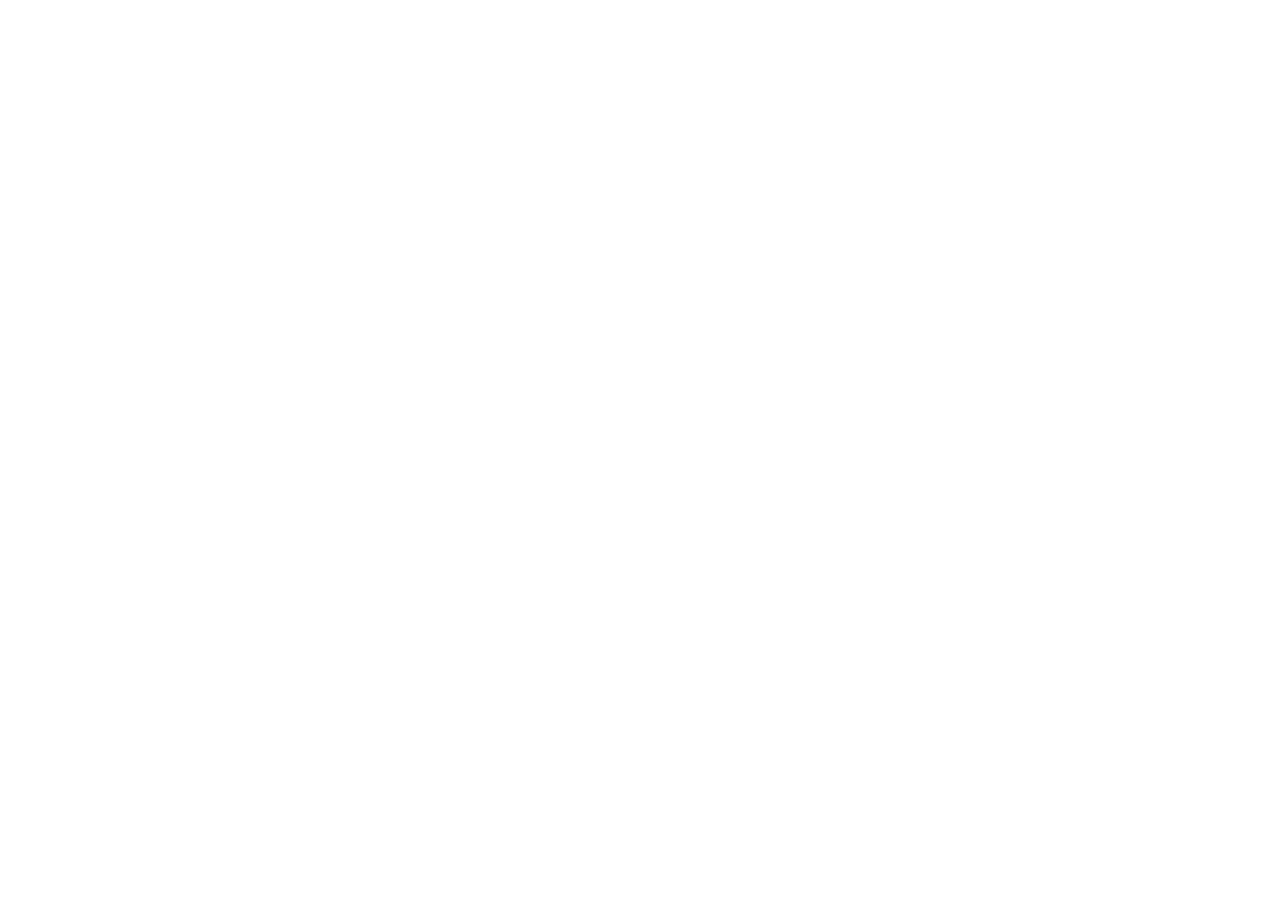
==== index2.html @ 86f33945 "first commit" ====
<!DOCTYPE html>
<html lang="en">
<head>
    <meta charset="UTF-8">
    <meta name="viewport" content="width=device-width, initial-scale=1.0">
    <title>My simple website</title>
</head>
<body>
    
</body>
</html>
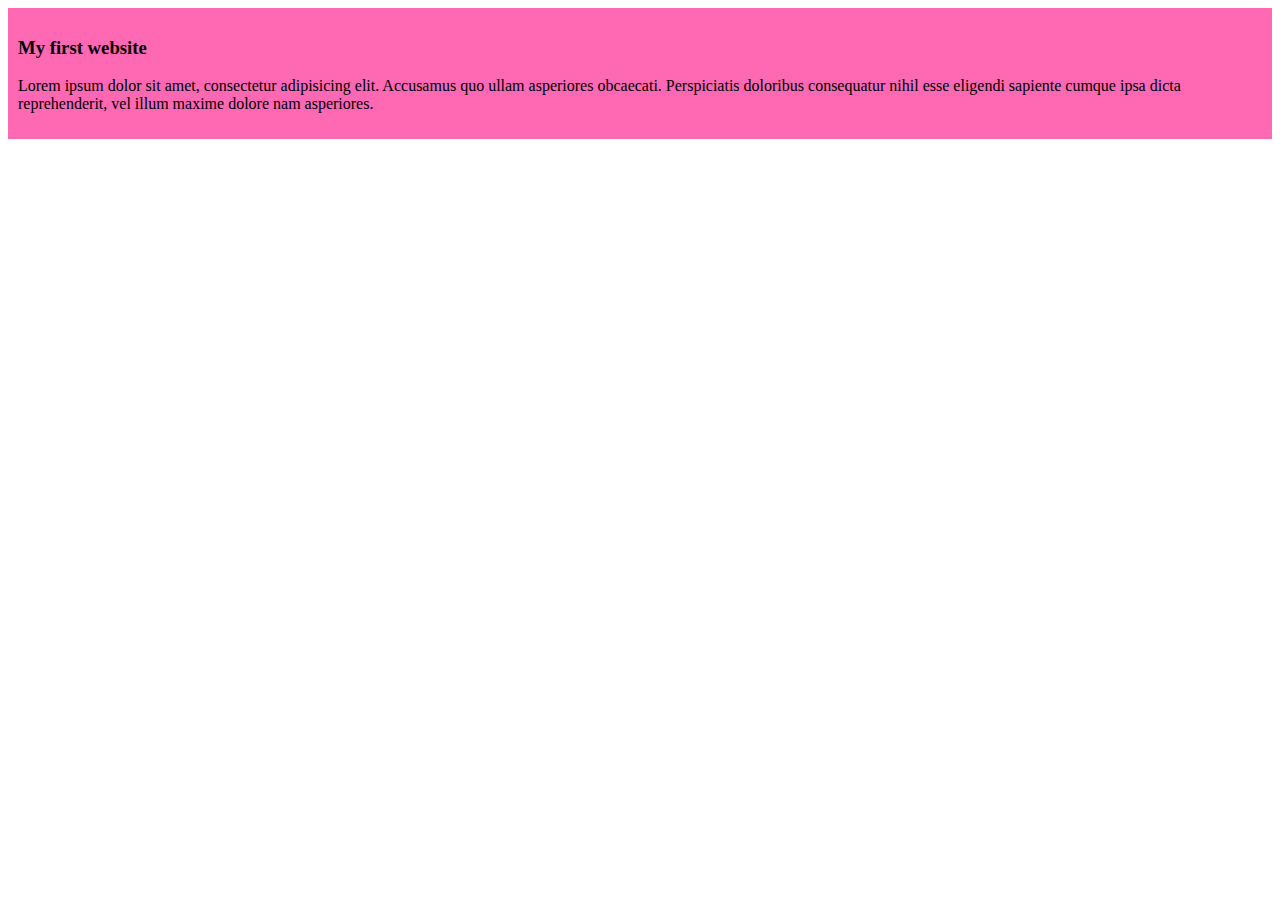
==== commit e61508e9: "added the first blog" ====
--- a/index2.html
+++ b/index2.html
@@ -4,8 +4,12 @@
     <meta charset="UTF-8">
     <meta name="viewport" content="width=device-width, initial-scale=1.0">
     <title>My simple website</title>
+    <link rel="stylesheet" href="styles/block.css">
 </head>
 <body>
-    
+    <div>
+        <h3>My first website</h3>
+        <p>Lorem ipsum dolor sit amet, consectetur adipisicing elit. Accusamus quo ullam asperiores obcaecati. Perspiciatis doloribus consequatur nihil esse eligendi sapiente cumque ipsa dicta reprehenderit, vel illum maxime dolore nam asperiores.</p>
+    </div>
 </body>
 </html>--- a/styles/block.css
+++ b/styles/block.css
@@ -0,0 +1,4 @@
+div{
+    background-color: hotpink;
+    padding: 10px;
+}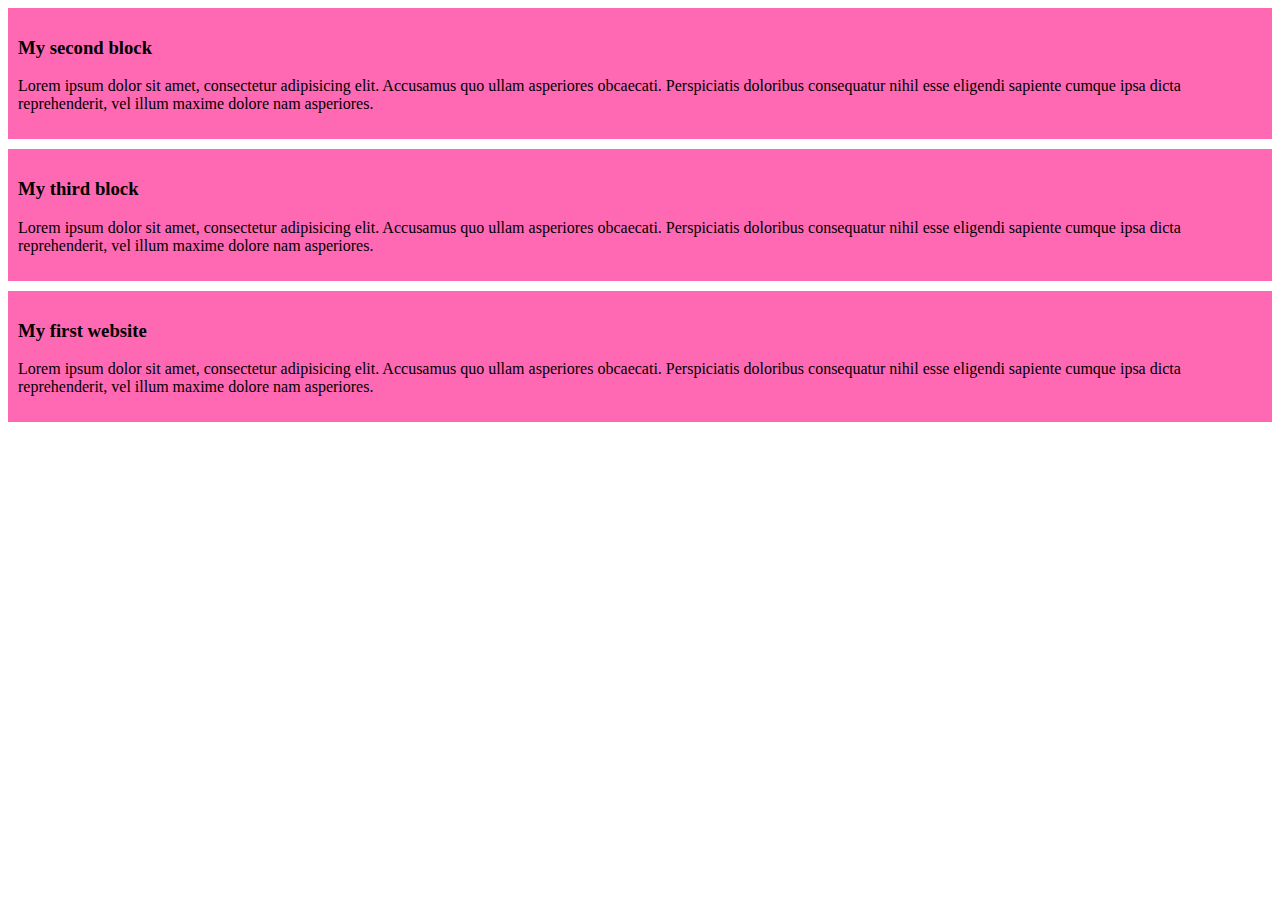
==== commit ba0cfeb6: "added padding and margin" ====
--- a/index2.html
+++ b/index2.html
@@ -8,6 +8,14 @@
 </head>
 <body>
     <div>
+        <h3>My second block</h3>
+        <p>Lorem ipsum dolor sit amet, consectetur adipisicing elit. Accusamus quo ullam asperiores obcaecati. Perspiciatis doloribus consequatur nihil esse eligendi sapiente cumque ipsa dicta reprehenderit, vel illum maxime dolore nam asperiores.</p>
+    </div>
+    <div>
+        <h3>My third block</h3>
+        <p>Lorem ipsum dolor sit amet, consectetur adipisicing elit. Accusamus quo ullam asperiores obcaecati. Perspiciatis doloribus consequatur nihil esse eligendi sapiente cumque ipsa dicta reprehenderit, vel illum maxime dolore nam asperiores.</p>
+    </div>
+    <div>
         <h3>My first website</h3>
         <p>Lorem ipsum dolor sit amet, consectetur adipisicing elit. Accusamus quo ullam asperiores obcaecati. Perspiciatis doloribus consequatur nihil esse eligendi sapiente cumque ipsa dicta reprehenderit, vel illum maxime dolore nam asperiores.</p>
     </div>
--- a/styles/block.css
+++ b/styles/block.css
@@ -1,4 +1,5 @@
 div{
     background-color: hotpink;
     padding: 10px;
+    margin-bottom: 10px;
 }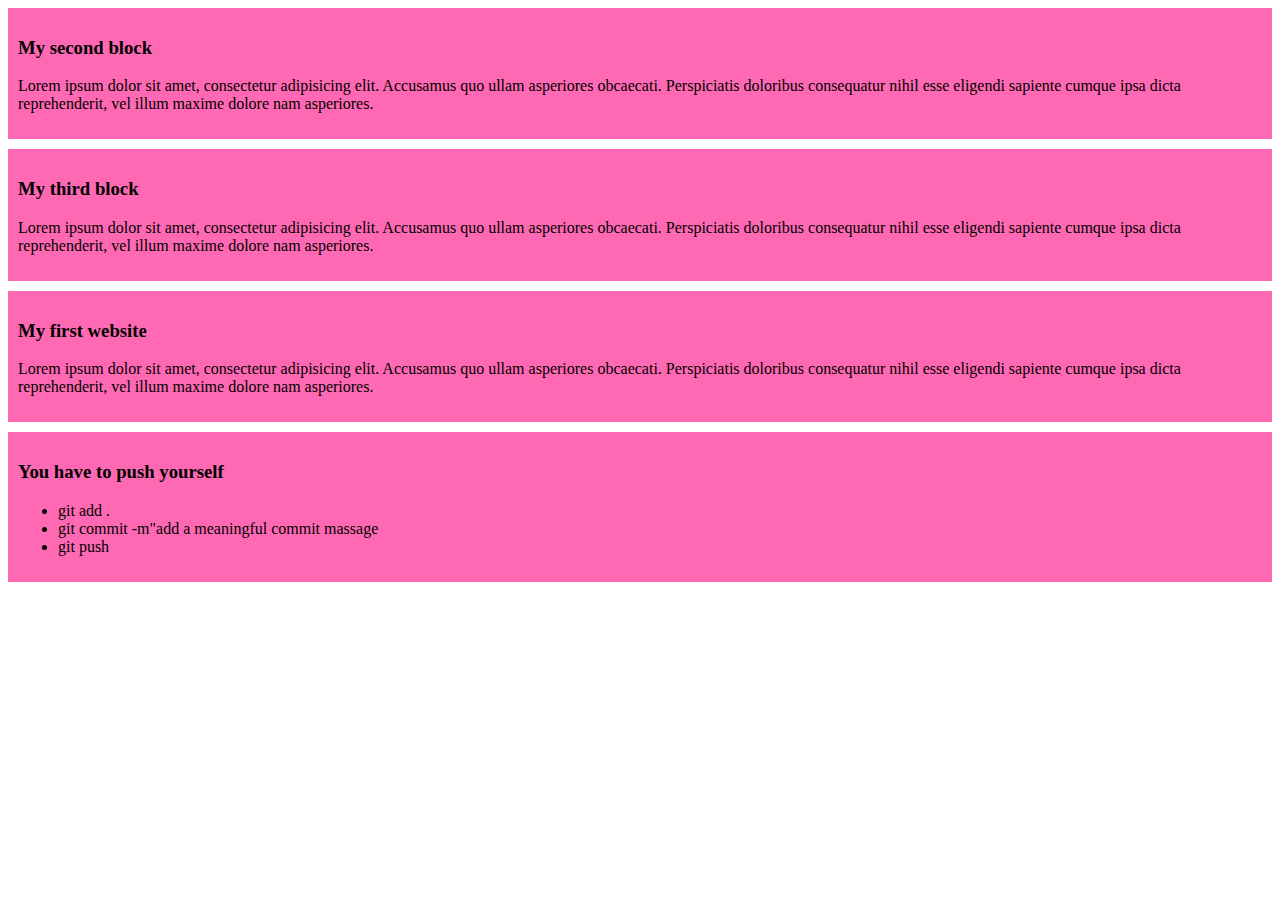
==== commit e7a45af8: "added a list to push code" ====
--- a/index2.html
+++ b/index2.html
@@ -19,5 +19,13 @@
         <h3>My first website</h3>
         <p>Lorem ipsum dolor sit amet, consectetur adipisicing elit. Accusamus quo ullam asperiores obcaecati. Perspiciatis doloribus consequatur nihil esse eligendi sapiente cumque ipsa dicta reprehenderit, vel illum maxime dolore nam asperiores.</p>
     </div>
+    <div>
+        <h3>You have to push yourself </h3>
+        <ul>
+            <li>git add .</li>
+            <li>git commit -m"add a meaningful commit massage</li>
+            <li>git push</li>
+        </ul>
+    </div>
 </body>
 </html>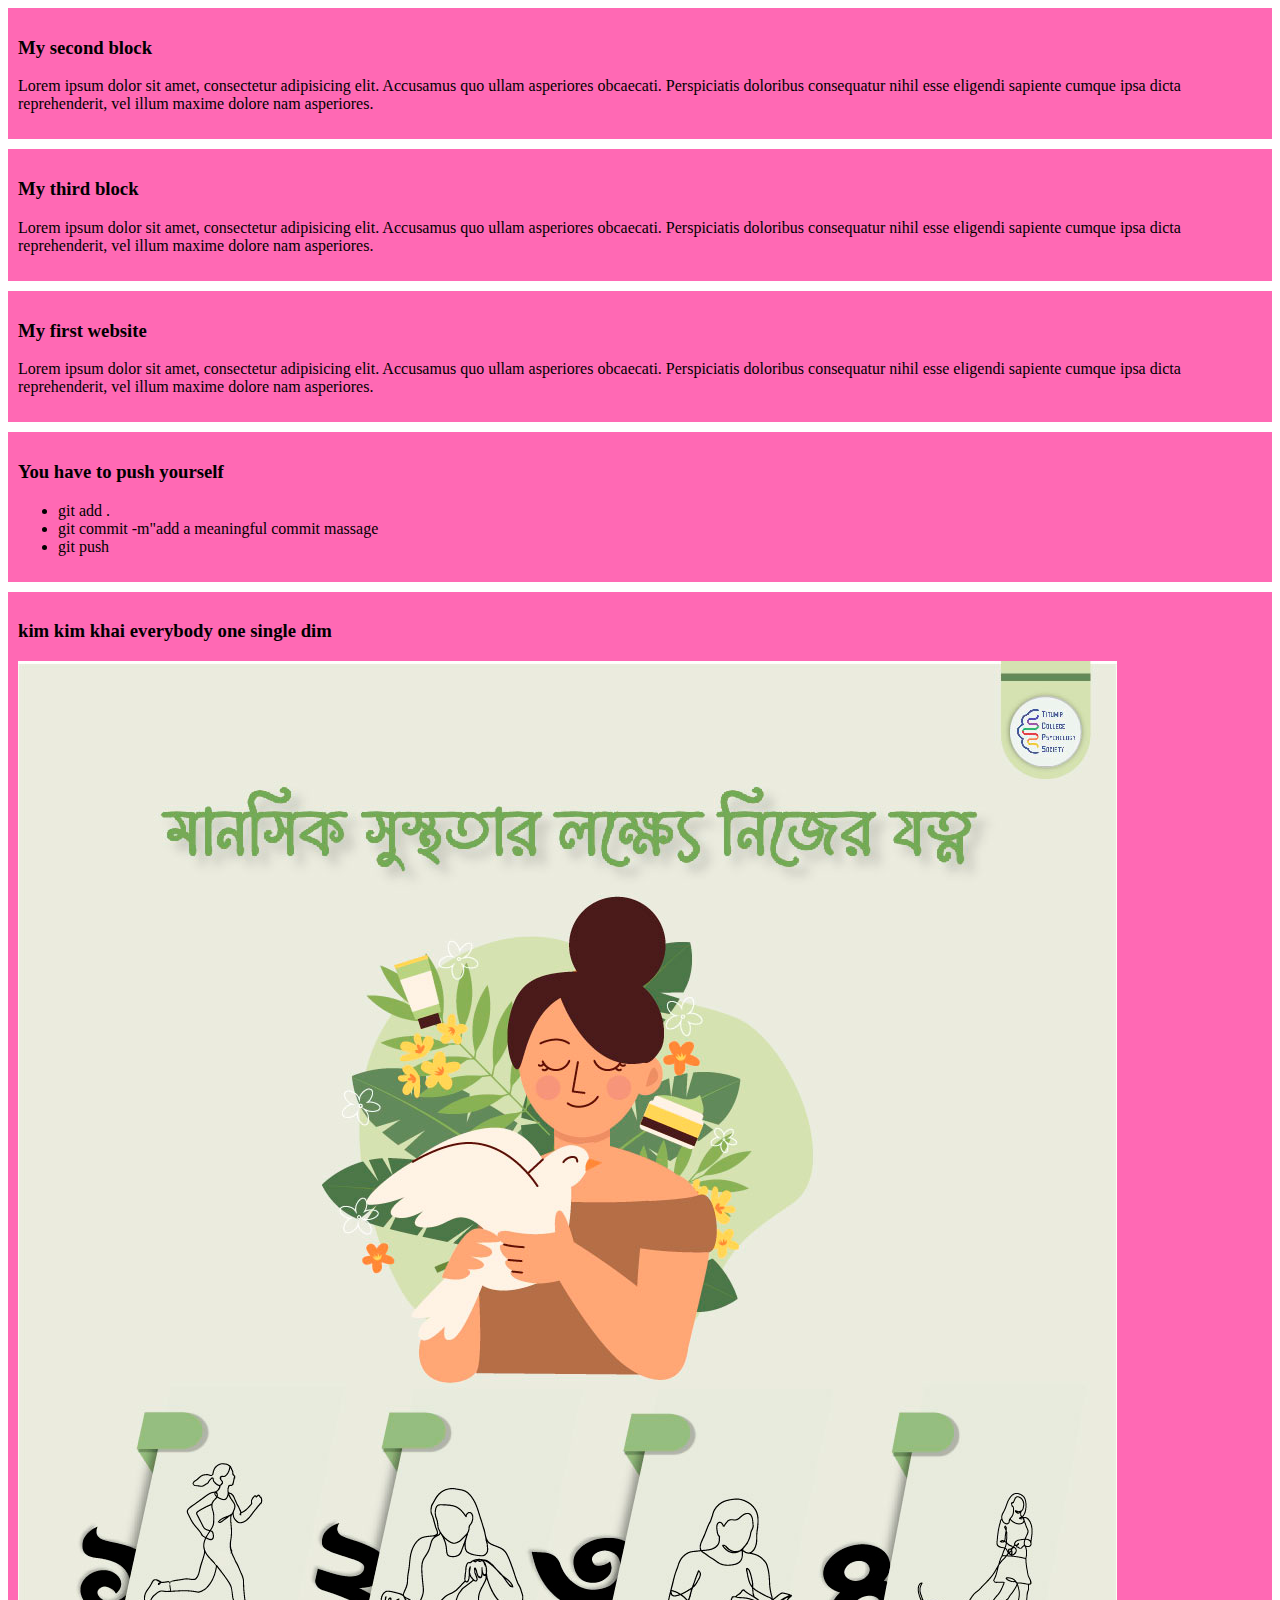
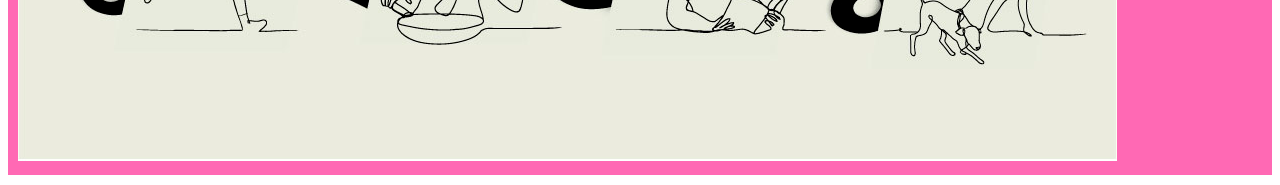
==== commit 0c9a5ce2: "added img of kim" ====
--- a/index2.html
+++ b/index2.html
@@ -27,5 +27,9 @@
             <li>git push</li>
         </ul>
     </div>
+    <div>
+        <h3>kim kim khai everybody one single dim</h3>
+        <img src="images/মানসিক স্বাস্থ্যের লক্ষ্যে নিজের যত্ন ২ -07.jpg">
+    </div>
 </body>
 </html>